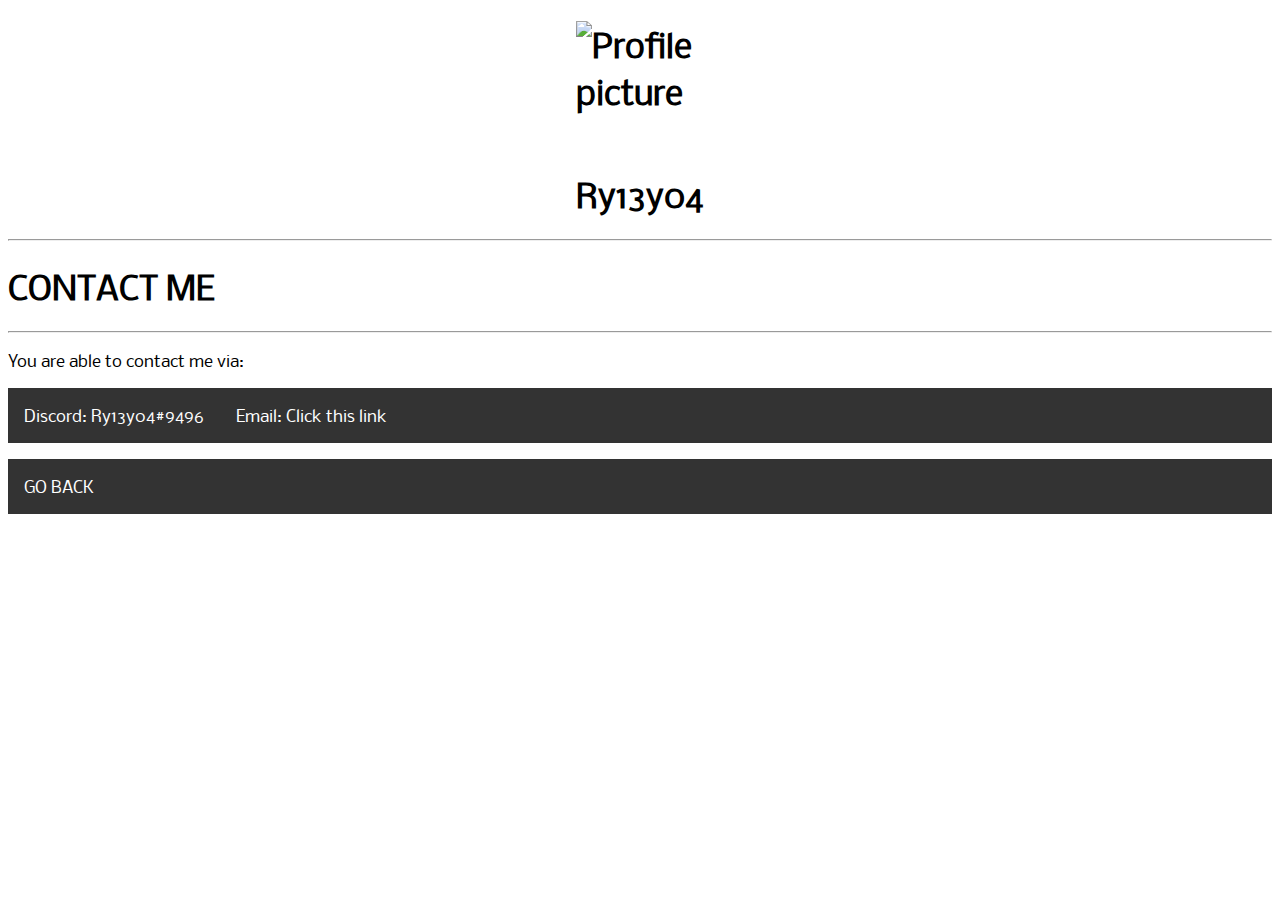
==== contact/index.html @ bbb3c547 "Add directory for contact page and minor CSS changes" ====
<!DOCTYPE html>
<html>
<head>
    <title>Contact Ry13y04</title>
    <!--- Favicons because we're cool -->
	<link rel="apple-touch-icon" sizes="180x180" href="../favicons/apple-touch-icon.png">
	<link rel="icon" type="image/png" sizes="32x32" href="../favicons/favicon-32x32.png">
	<link rel="icon" type="image/png" sizes="16x16" href="../favicons/favicon-16x16.png">
	<link rel="manifest" href="../favicons/site.webmanifest" crossorigin="use-credentials">
	<link rel="mask-icon" href="../favicons/safari-pinned-tab.svg" color="#5bbad5">
	<meta name="msapplication-TileColor" content="#da532c">
	<meta name="theme-color" content="#ffffff">
	<link rel="stylesheet" href="../style.css">
	<script src="../js/main.js"></script>
	<audio id="clicksound" autostart="false" src="../audio/button.ogg"></audio>
	<audio id="hoversound" autostart="false" src="../audio/hover.ogg"></audio>
</head>
<body>
<h1><img id="avatar" src="https://avatars2.githubusercontent.com/u/75205875?s=460&amp;u=081cf7bc97ad653e9df6289e4fc36445ad40bf4d&amp;v=4" alt="Profile picture" width="128" height="128" /><h1 id="headtext">Ry13y04</h1></h1>
<hr>
<h1>CONTACT ME</h1>
<hr>
<p>You are able to contact me via:</p>
<nav class="contact-list">
	<ul>
		<li class="contact-entry" onmouseover="playHoverSound()" onmouseout="stopHoverSound()"><a href="">Discord: Ry13y04#9496</a></li>
		<li class="contact-entry" onmouseover="playHoverSound()" onmouseout="stopHoverSound()" onclick="playTabSound()"><a href="mailto:ryley@chitco.co.uk">Email: Click this link</a></li>
		<li class="contact-entry"></li>
	</ul>
</nav>
<p class="blankspace"></p>
<nav class="navlist">
	<ul>
		<li class="naventry"><a href=".." onmouseover="playHoverSound()" onmouseout="stopHoverSound()" onclick="playTabSound()">GO BACK</a>
		<li class="naventry"></li>
		<li class="naventry"></li>
	</ul>
</nav>
</body>
</html>
---- style.css ----
body {
    font-family: nobileregular;
}

@font-face {
    font-family: 'nobileregular';
    src: url('webfonts/nobile-regular-webfont.woff2') format('woff2'),
         url('webfonts/nobile-regular-webfont.woff') format('woff');
    font-weight: normal;
    font-style: normal;

}

#avatar {
    display: block; 
    margin-left: auto; 
    margin-right: auto;
}

#headtext {
    text-align: center;
}

ul {
  list-style-type: none;
  margin: 0;
  padding: 0;
  overflow: hidden;
  background-color: #333333;
}

li {
  float: left;
  color: white
}

li a {
  display: block;
  color: white;
  text-align: center;
  padding: 16px;
  text-decoration: none;
}

li a:hover {
  background-color: #111111;
}
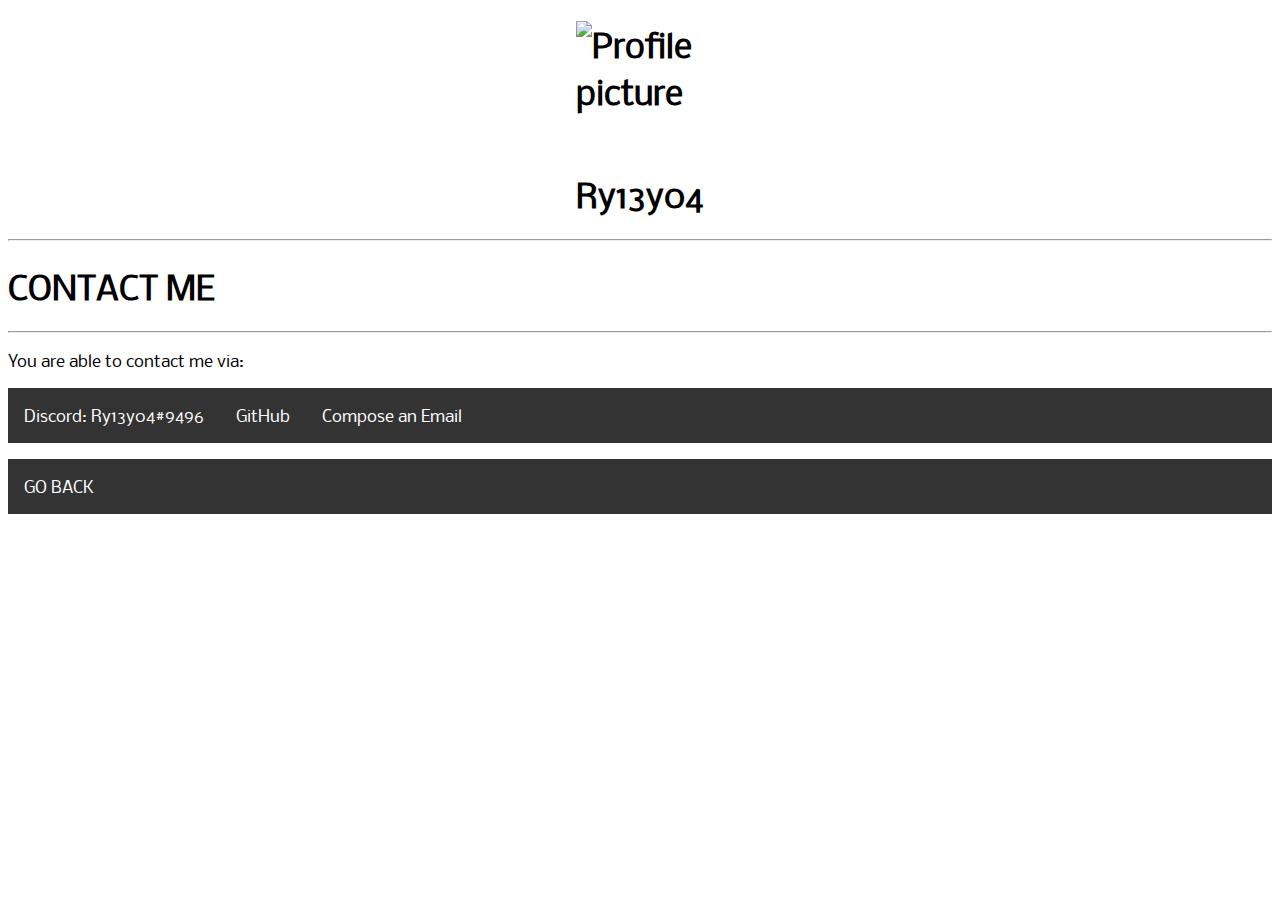
==== commit 1c2ff265: "Add GitHub + string changes" ====
--- a/contact/index.html
+++ b/contact/index.html
@@ -24,7 +24,8 @@
 <nav class="contact-list">
 	<ul>
 		<li class="contact-entry" onmouseover="playHoverSound()" onmouseout="stopHoverSound()"><a href="">Discord: Ry13y04#9496</a></li>
-		<li class="contact-entry" onmouseover="playHoverSound()" onmouseout="stopHoverSound()" onclick="playTabSound()"><a href="mailto:ryley@chitco.co.uk">Email: Click this link</a></li>
+		<li class="contact-entry" onmouseover="playHoverSound()" onmouseout="stopHoverSound()" onclick="playTabSound()"><a href="https://github.com/Ry13y04">GitHub</a></li>
+		<li class="contact-entry" onmouseover="playHoverSound()" onmouseout="stopHoverSound()" onclick="playTabSound()"><a href="mailto:ryley@chitco.co.uk">Compose an Email</a></li>
 		<li class="contact-entry"></li>
 	</ul>
 </nav>
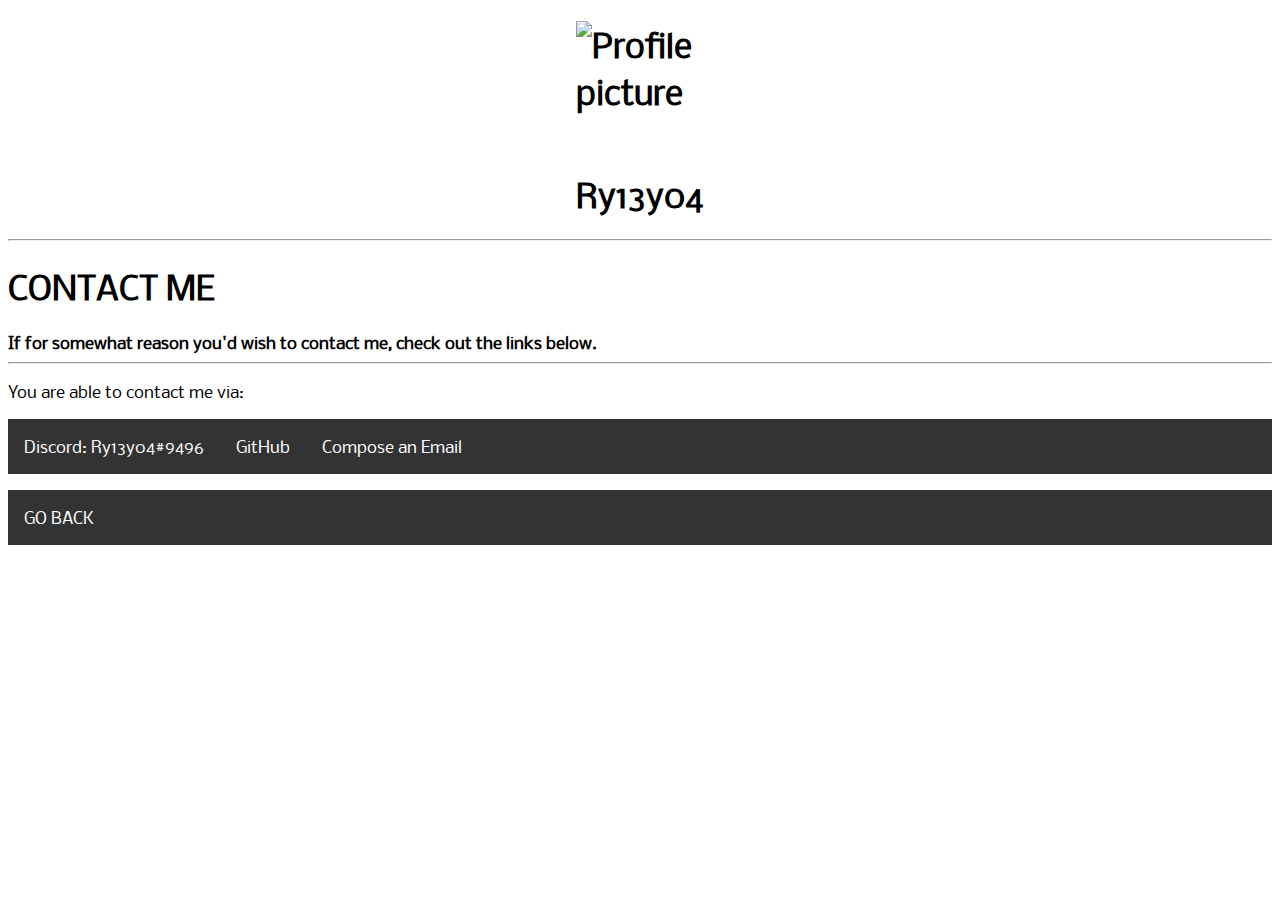
==== commit 45593761: "Update index.html" ====
--- a/contact/index.html
+++ b/contact/index.html
@@ -19,6 +19,7 @@
 <h1><img id="avatar" src="https://avatars2.githubusercontent.com/u/75205875?s=460&amp;u=081cf7bc97ad653e9df6289e4fc36445ad40bf4d&amp;v=4" alt="Profile picture" width="128" height="128" /><h1 id="headtext">Ry13y04</h1></h1>
 <hr>
 <h1>CONTACT ME</h1>
+<b>If for somewhat reason you'd wish to contact me, check out the links below.</b>
 <hr>
 <p>You are able to contact me via:</p>
 <nav class="contact-list">
